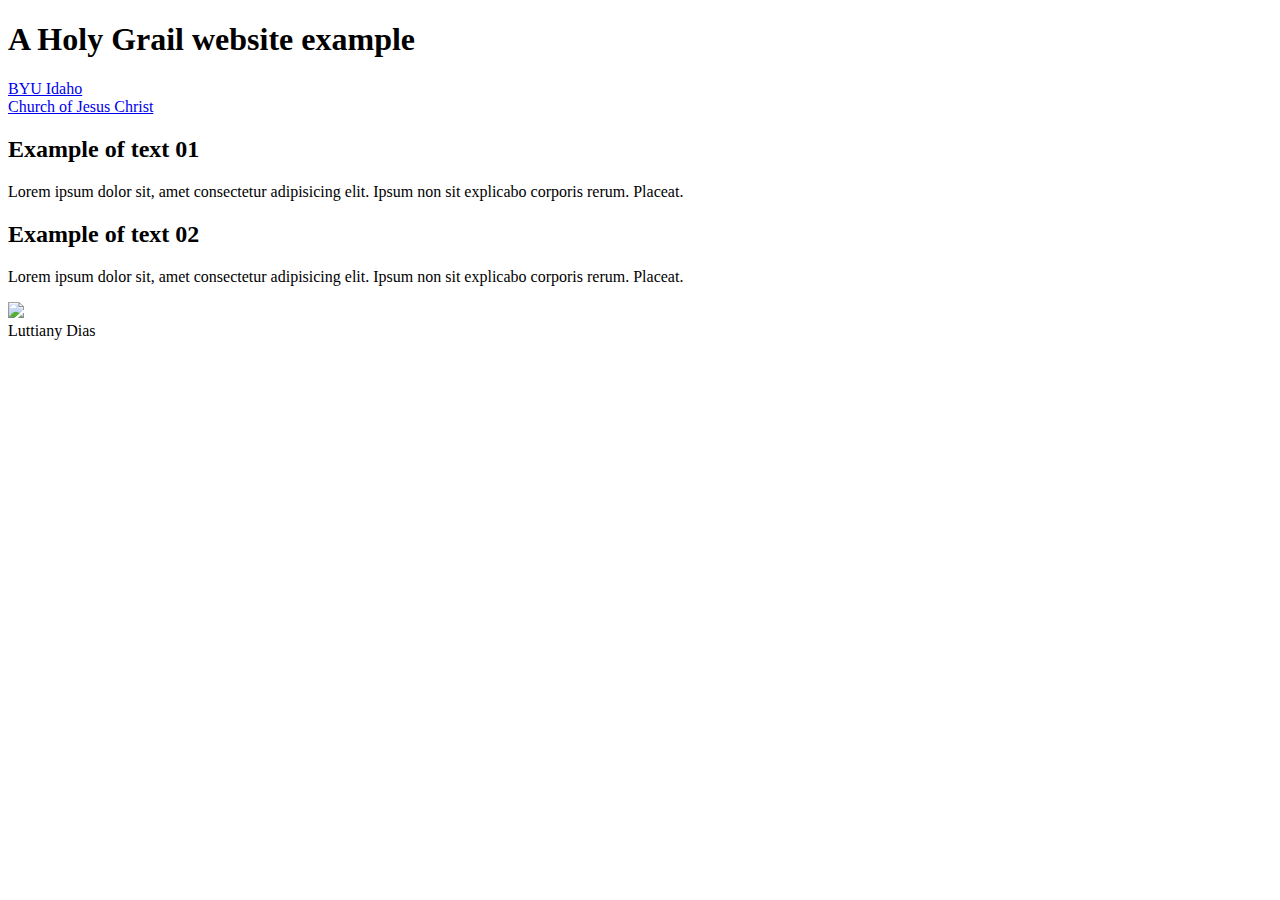
==== week02/holygrail.html @ 416c51b1 "holygrail website" ====
<!DOCTYPE html>

<html>
<head>
<meta charset="utf-8">
<meta name="viewport" content="width=device-width,initial-scale=1.0">
<title>Luttiany Dias | A Holy Grail Layout Example</title>
<meta name="description" content="My layout of the Holy Grail website">
<meta name= "Author" content="Luttiany Dias">
</head>

<body>
    <header>
        <h1>A Holy Grail website example</h1>
    </header>
    <nav>
        <li><a href="https://.byuidaho.edu">BYU Idaho</a></li>
        <li><a href="https://churchofjesuschrist.org">Church of Jesus Christ</a></li>
    </nav>
    <main>
        <section>
            <article>
                <h2>Example of text 01</h2>
                <p>Lorem ipsum dolor sit, amet consectetur adipisicing elit. Ipsum non sit explicabo corporis rerum. Placeat.</p>
            </article>
        </section>
        <section>
            <article>
                <h2>Example of text 02</h2>
                <p>Lorem ipsum dolor sit, amet consectetur adipisicing elit. Ipsum non sit explicabo corporis rerum. Placeat.</p>
            </article>
        </section>
    </main>
    <aside>
        <img src="https://content.churchofjesuschrist.org/templesldsorg/bc/Temples/photo-galleries/fortaleza-brazil/1280x800/3-Fortaleza-Temple-Photo-2219766.jpg">
    </aside>
    <footer>Luttiany Dias</footer>
</body>



</html>
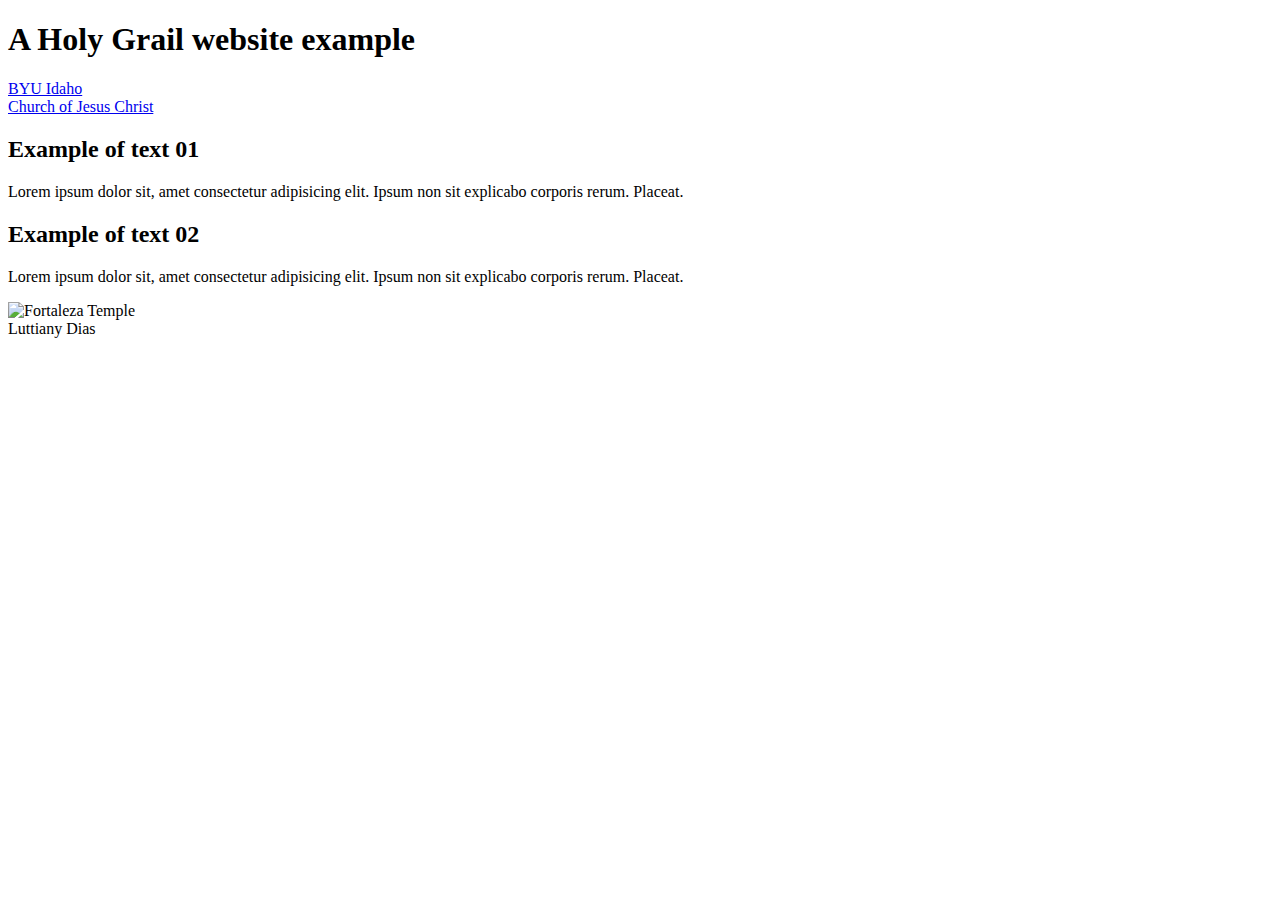
==== commit 9db5839c: "image fixes" ====
--- a/week02/holygrail.html
+++ b/week02/holygrail.html
@@ -32,7 +32,7 @@
         </section>
     </main>
     <aside>
-        <img src="https://content.churchofjesuschrist.org/templesldsorg/bc/Temples/photo-galleries/fortaleza-brazil/1280x800/3-Fortaleza-Temple-Photo-2219766.jpg">
+        <img src="https://content.churchofjesuschrist.org/templesldsorg/bc/Temples/photo-galleries/fortaleza-brazil/1280x800/3-Fortaleza-Temple-Photo-2219766.jpg" alt="Fortaleza Temple" width="200">
     </aside>
     <footer>Luttiany Dias</footer>
 </body>
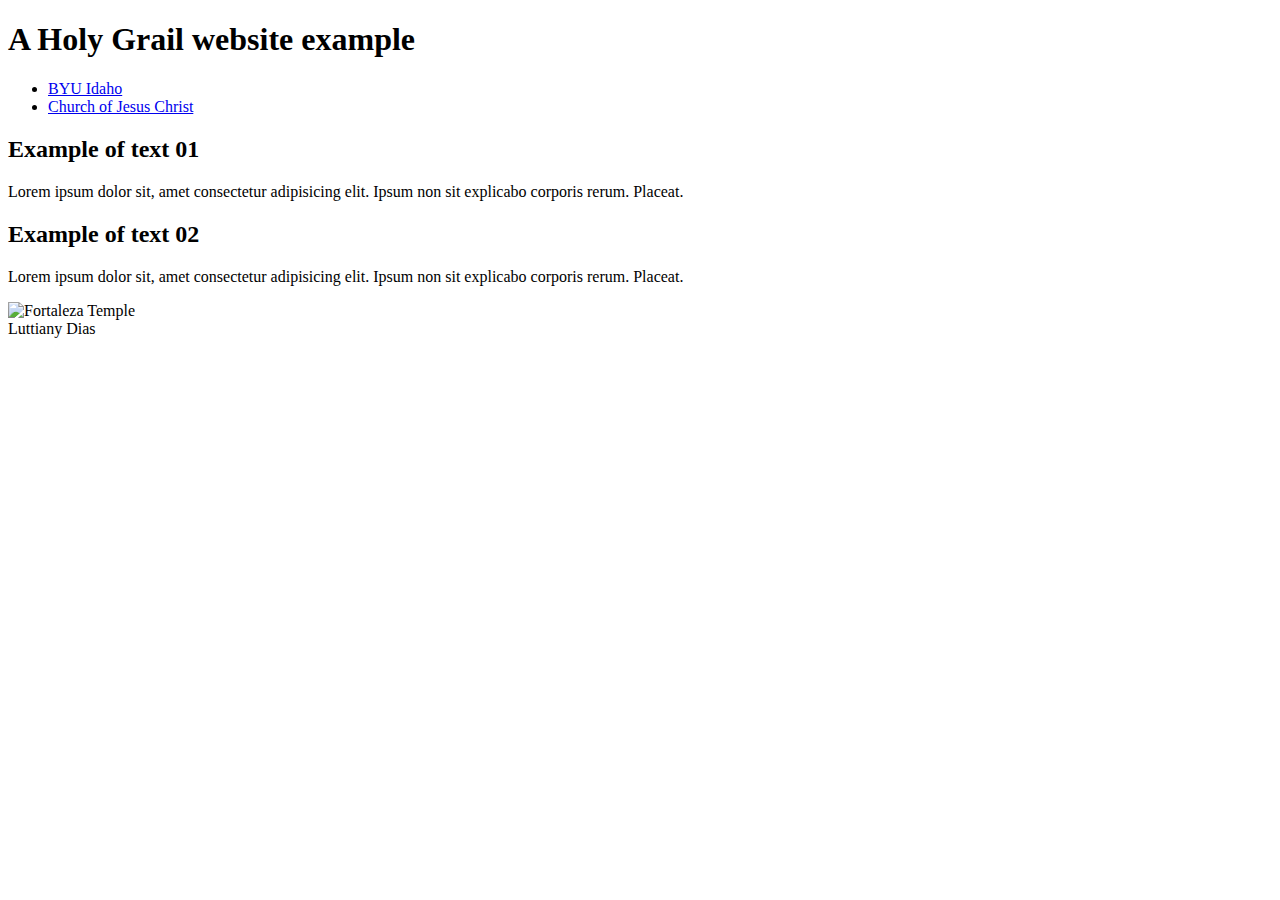
==== commit ea3066ee: "fixed some code" ====
--- a/week02/holygrail.html
+++ b/week02/holygrail.html
@@ -1,12 +1,12 @@
 <!DOCTYPE html>
 
-<html>
+<html lang="en-US">
 <head>
 <meta charset="utf-8">
 <meta name="viewport" content="width=device-width,initial-scale=1.0">
 <title>Luttiany Dias | A Holy Grail Layout Example</title>
 <meta name="description" content="My layout of the Holy Grail website">
-<meta name= "Author" content="Luttiany Dias">
+<meta name="Author" content="Luttiany Dias">
 </head>
 
 <body>
@@ -14,8 +14,10 @@
         <h1>A Holy Grail website example</h1>
     </header>
     <nav>
-        <li><a href="https://.byuidaho.edu">BYU Idaho</a></li>
-        <li><a href="https://churchofjesuschrist.org">Church of Jesus Christ</a></li>
+        <ul>
+            <li><a href="https://.byuidaho.edu">BYU Idaho</a></li>
+            <li><a href="https://churchofjesuschrist.org">Church of Jesus Christ</a></li>
+        </ul>        
     </nav>
     <main>
         <section>
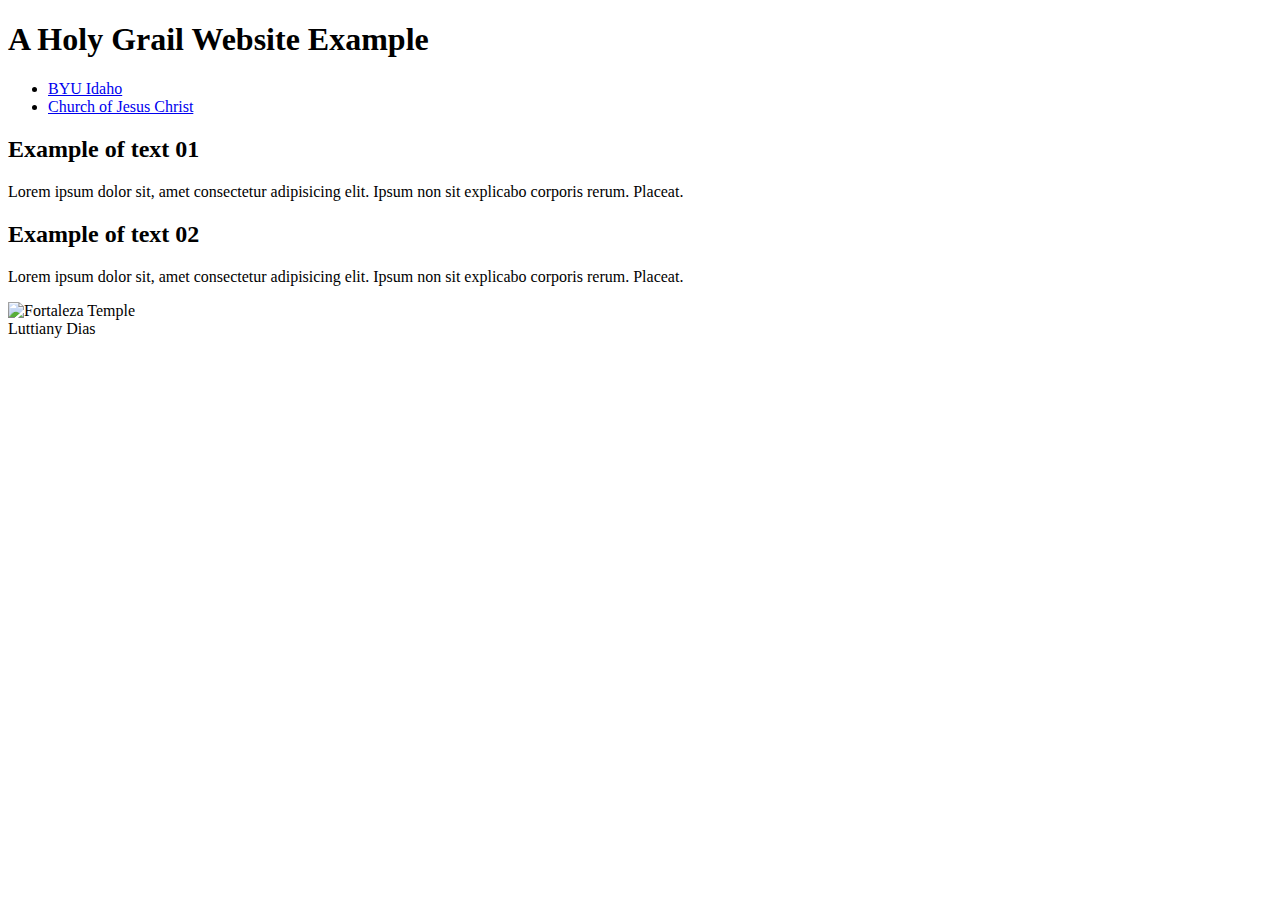
==== commit 5b9917f2: "some fixes" ====
--- a/week02/holygrail.html
+++ b/week02/holygrail.html
@@ -11,7 +11,7 @@
 
 <body>
     <header>
-        <h1>A Holy Grail website example</h1>
+        <h1>A Holy Grail Website Example</h1>
     </header>
     <nav>
         <ul>
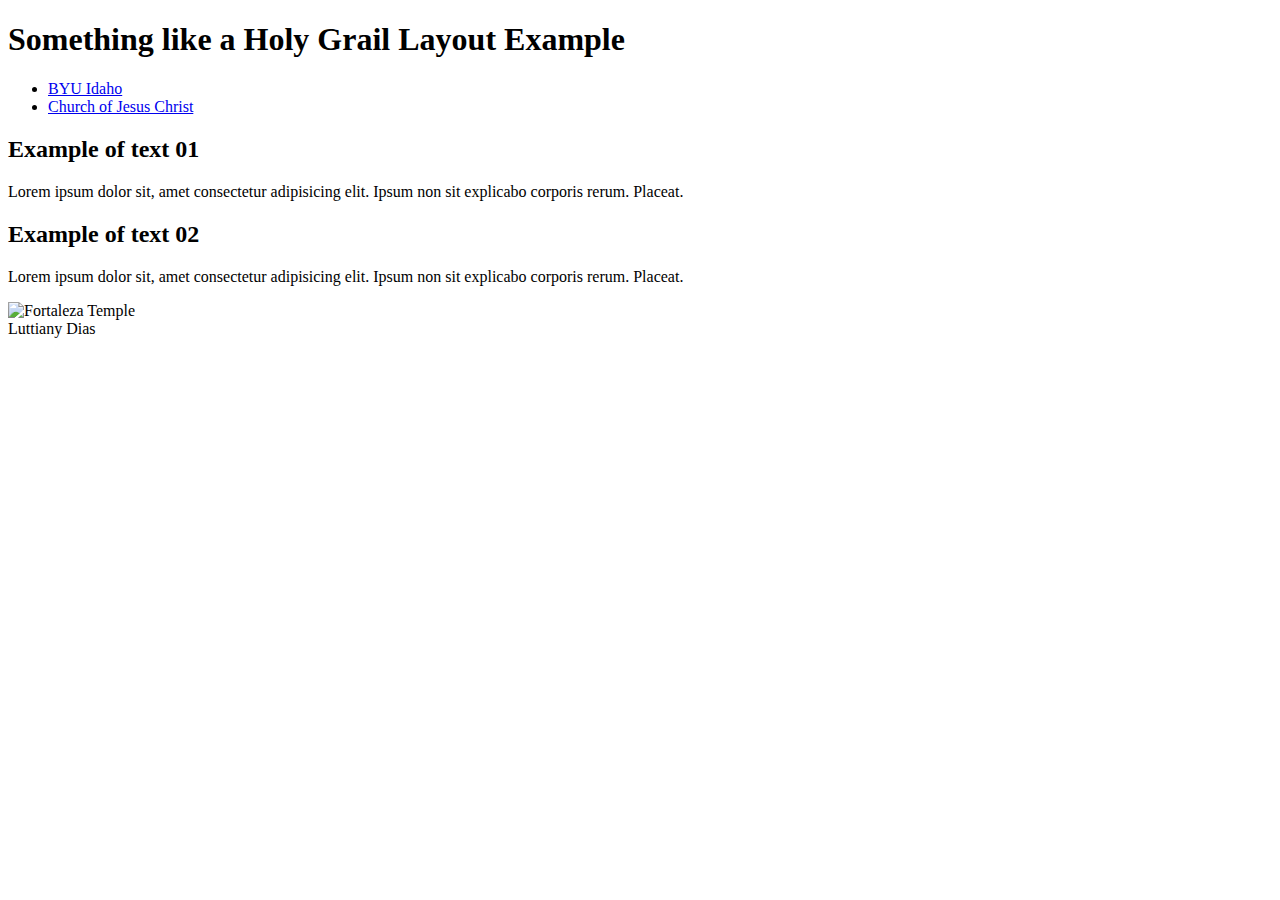
==== commit 8ffa1f50: "fixes" ====
--- a/week02/holygrail.html
+++ b/week02/holygrail.html
@@ -11,7 +11,7 @@
 
 <body>
     <header>
-        <h1>A Holy Grail Website Example</h1>
+        <h1>Something like a Holy Grail Layout Example</h1>
     </header>
     <nav>
         <ul>
